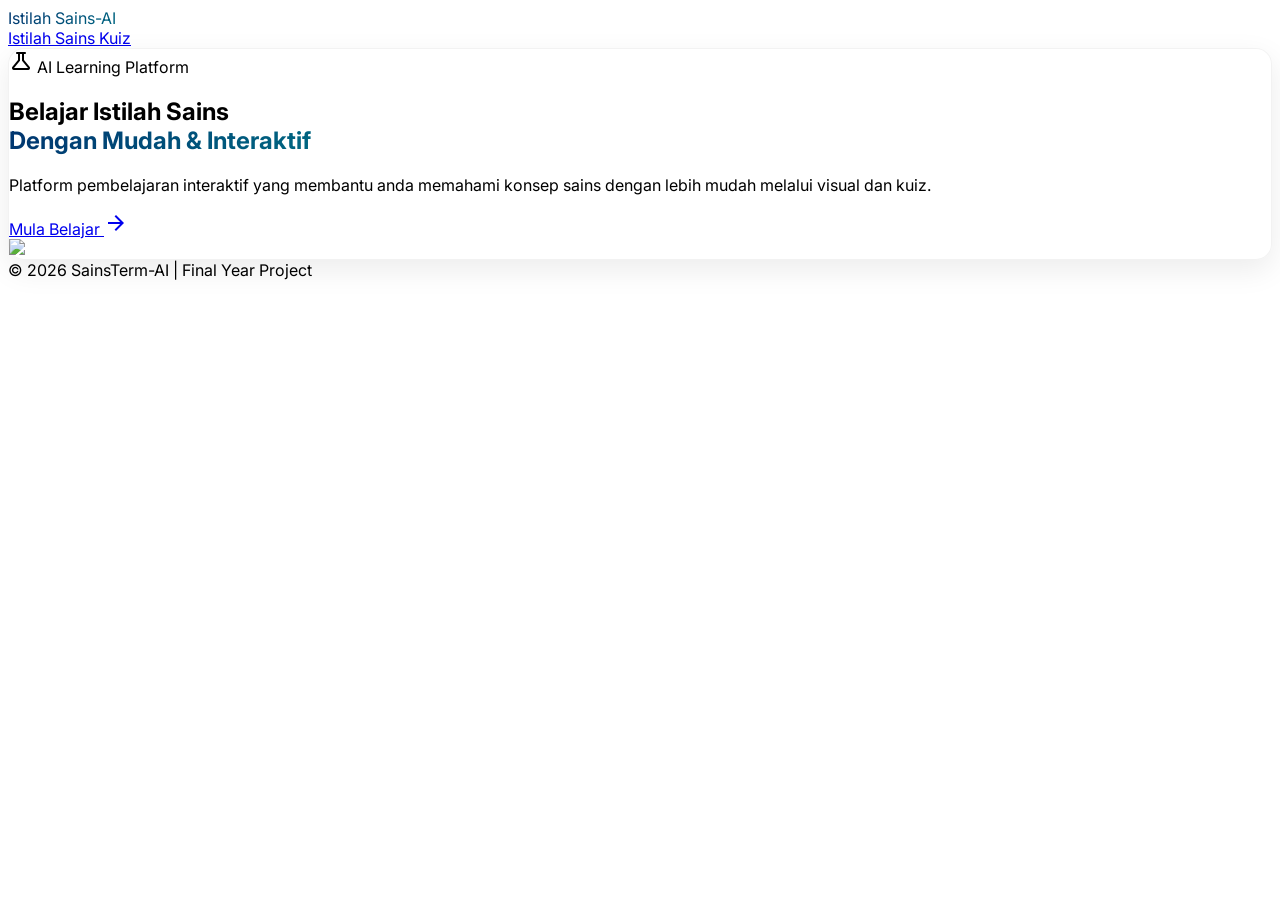
==== index.html @ 11d0d9ce "Fix project structure" ====
﻿<!DOCTYPE html>
<html lang="ms">
<head>
    <meta charset="utf-8"/>
    <meta name="viewport" content="width=device-width, initial-scale=1.0"/>
    <title>Istilah Sains-AI - Kuasai Sains</title>

    <script src="https://cdn.tailwindcss.com"></script>

    <link href="https://fonts.googleapis.com/css2?family=Inter:wght@400;500;600;700&display=swap" rel="stylesheet"/>
    <link href="https://fonts.googleapis.com/css2?family=Material+Symbols+Outlined" rel="stylesheet"/>

    <link rel="stylesheet" href="style.css">

    <!-- Colors -->
    <script>
        tailwind.config = {
            theme: {
                extend: {
                    colors: {
                        primary: '#006782',
                        secondary: '#004c5f'
                    }
                }
            }
        }
    </script>
</head>

<body class="bg-gray-50 text-gray-800 min-h-screen flex flex-col font-sans">

<!-- 🔹 NAVBAR (UPGRADED) -->
<nav class="sticky top-0 z-50 bg-white/80 backdrop-blur-md border-b shadow-sm">
    <div class="max-w-6xl mx-auto flex items-center justify-between px-6 h-20">

        <a href="index.html" class="text-2xl font-bold text-gradient">
            Istilah Sains-AI
        </a>

        <div class="flex items-center gap-3">

            <a href="terms.html"
               class="px-4 py-2 rounded-full text-gray-600 hover:bg-gray-100 hover:text-primary transition font-semibold">
                Istilah Sains
            </a>

            <a href="quiz.html"
               class="px-4 py-2 rounded-full text-gray-600 hover:bg-gray-100 hover:text-primary transition font-semibold">
                Kuiz
            </a>

        </div>
    </div>
</nav>

<!-- 🔹 HERO -->
<main class="flex-grow flex items-center justify-center px-6 py-12">

    <section class="glass-panel overflow-hidden flex flex-col md:flex-row w-full max-w-6xl">

        <!-- LEFT -->
        <div class="w-full md:w-1/2 p-12">

            <div class="inline-flex items-center gap-2 px-4 py-1 rounded-full bg-blue-50 text-primary mb-6">
                <span class="material-symbols-outlined text-sm">science</span>
                <span class="text-xs font-bold uppercase">AI Learning Platform</span>
            </div>

            <h1 class="text-4xl md:text-5xl font-bold mb-6 leading-tight">
                Belajar Istilah Sains <br/>
                <span class="text-gradient">Dengan Mudah & Interaktif</span>
            </h1>

            <p class="text-gray-600 mb-8 text-lg leading-relaxed">
                Platform pembelajaran interaktif yang membantu anda memahami konsep sains dengan lebih mudah melalui visual dan kuiz.
            </p>

            <!-- 🔥 BUTTON (UPGRADED) -->
            <a href="terms.html"
               class="inline-flex items-center gap-2 px-8 py-3 rounded-full
                      bg-primary text-white font-semibold
                      shadow-md hover:shadow-xl hover:bg-secondary
                      transition-all">

                Mula Belajar
                <span class="material-symbols-outlined text-sm">arrow_forward</span>
            </a>

        </div>

        <!-- RIGHT -->
        <div class="w-full md:w-1/2 h-72 md:h-auto overflow-hidden">
            <img class="w-full h-full object-cover hero-img"
                 src="https://images.unsplash.com/photo-1532094349884-543bc11b234d"/>
        </div>

    </section>
</main>

<!-- 🔹 FOOTER -->
<footer class="py-6 text-center text-gray-500 border-t bg-white">
    © 2026 SainsTerm-AI | Final Year Project
</footer>

</body>
</html>
---- style.css ----
/* =========================
   GLOBAL UI STYLE
========================= */

body {
    font-family: 'Inter', sans-serif;
}

/* =========================
   GLASS PANEL (INDEX HERO)
========================= */
.glass-panel {
    background: rgba(255,255,255,0.8);
    backdrop-filter: blur(16px);
    border: 1px solid rgba(0,0,0,0.05);
    box-shadow: 0 10px 30px rgba(0,0,0,0.08);
    border-radius: 16px;
}

/* =========================
   TEXT GRADIENT BLUE (MAIN BRAND)
========================= */
.text-gradient {
    background: linear-gradient(135deg, #00346f, #006782);
    -webkit-background-clip: text;
    -webkit-text-fill-color: transparent;
}

/* =========================
   DARK GRADIENT TEXT (TERMS SUBTITLE)
========================= */
.text-gradient-dark {
    background: linear-gradient(90deg, #000000, #444444);
    -webkit-background-clip: text;
    -webkit-text-fill-color: transparent;
    font-weight: 600;
}

/* =========================
   BUTTON GRADIENT PRIMARY
========================= */
.btn-gradient {
    background: linear-gradient(135deg, #006782, #004c5f);
    color: white;
    padding: 10px 20px;
    border-radius: 999px;
    font-weight: 600;
    display: inline-flex;
    align-items: center;
    gap: 8px;
    box-shadow: 0 6px 18px rgba(0,0,0,0.12);
    transition: all 0.3s ease;
}

.btn-gradient:hover {
    transform: translateY(-2px);
    opacity: 0.9;
}

/* =========================
   CARD ANIMATION
========================= */
.card {
    transition: all 0.3s ease;
    border-radius: 14px;
}

.card:hover {
    transform: translateY(-6px);
    box-shadow: 0 12px 25px rgba(0,0,0,0.12);
}

/* =========================
   HERO IMAGE ZOOM EFFECT
========================= */
.hero-img {
    transition: transform 6s ease;
}

.hero-img:hover {
    transform: scale(1.05);
}

/* =========================
   QUIZ OPTION HOVER
========================= */
.quiz-option {
    transition: all 0.2s ease;
}

.quiz-option:hover {
    background-color: #f3f4f6;
}

/* =========================
   MODAL SHADOW IMPROVE
========================= */
#termModal > div {
    animation: pop 0.25s ease;
}

@keyframes pop {
    from {
        transform: scale(0.95);
        opacity: 0;
    }
    to {
        transform: scale(1);
        opacity: 1;
    }
}
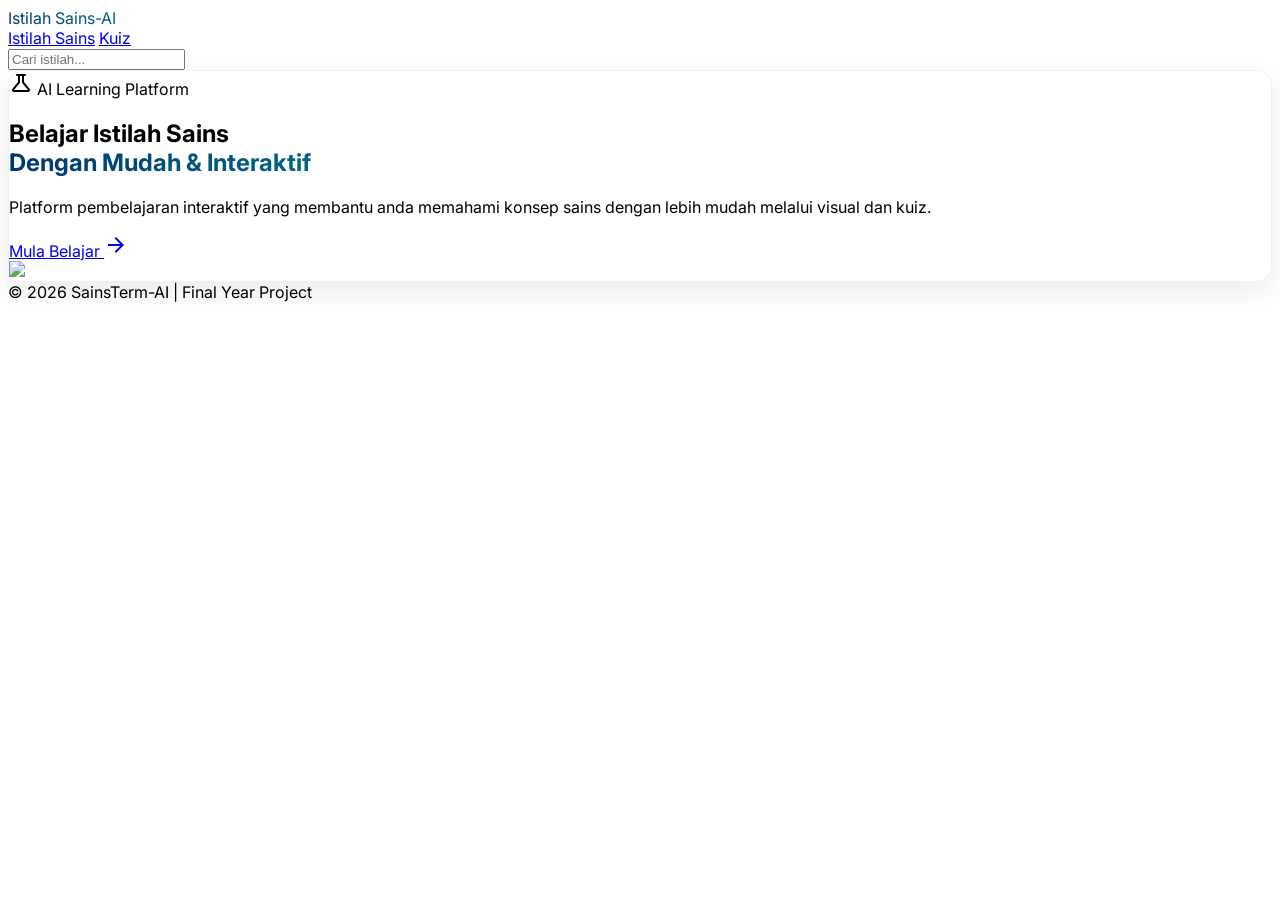
==== commit ebd48e42: "Refactor HTML structure and formatting" ====
--- a/index.html
+++ b/index.html
@@ -1,106 +1,118 @@
-﻿<!DOCTYPE html>
+<!doctype html>
 <html lang="ms">
-<head>
-    <meta charset="utf-8"/>
-    <meta name="viewport" content="width=device-width, initial-scale=1.0"/>
+  <head>
+    <meta charset="utf-8" />
+    <meta name="viewport" content="width=device-width, initial-scale=1.0" />
     <title>Istilah Sains-AI - Kuasai Sains</title>
 
     <script src="https://cdn.tailwindcss.com"></script>
 
-    <link href="https://fonts.googleapis.com/css2?family=Inter:wght@400;500;600;700&display=swap" rel="stylesheet"/>
-    <link href="https://fonts.googleapis.com/css2?family=Material+Symbols+Outlined" rel="stylesheet"/>
+    <link
+      href="https://fonts.googleapis.com/css2?family=Inter:wght@400;500;600;700&display=swap"
+      rel="stylesheet"
+    />
+    <link
+      href="https://fonts.googleapis.com/css2?family=Material+Symbols+Outlined"
+      rel="stylesheet"
+    />
 
-    <link rel="stylesheet" href="style.css">
+    <link rel="stylesheet" href="style.css" />
 
     <!-- Colors -->
     <script>
-        tailwind.config = {
-            theme: {
-                extend: {
-                    colors: {
-                        primary: '#006782',
-                        secondary: '#004c5f'
-                    }
-                }
-            }
-        }
+      tailwind.config = {
+        theme: {
+          extend: {
+            colors: {
+              primary: "#006782",
+              secondary: "#004c5f",
+            },
+          },
+        },
+      };
     </script>
-</head>
+  </head>
 
-<body class="bg-gray-50 text-gray-800 min-h-screen flex flex-col font-sans">
+  <body class="bg-gray-50 text-gray-800 min-h-screen flex flex-col font-sans">
+    <!-- 🔹 NAVBAR (UPGRADED) -->
+    <nav
+      class="sticky top-0 z-50 flex items-center justify-between px-6 h-20 bg-white/80 backdrop-blur-md border-b shadow-sm"
+    >
+      <a class="text-2xl font-bold text-gradient" href="index.html"
+        >Istilah Sains-AI</a
+      >
 
-<!-- 🔹 NAVBAR (UPGRADED) -->
-<nav class="sticky top-0 z-50 bg-white/80 backdrop-blur-md border-b shadow-sm">
-    <div class="max-w-6xl mx-auto flex items-center justify-between px-6 h-20">
+      <div class="flex items-center gap-8">
+        <div class="hidden md:flex items-center gap-6">
+          <a
+            class="text-gray-600 hover:text-primary font-semibold"
+            href="terms.html"
+            >Istilah Sains</a
+          >
+          <a
+            class="text-gray-600 hover:text-primary font-semibold"
+            href="quiz.html"
+            >Kuiz</a
+          >
+        </div>
+      </div>
 
-        <a href="index.html" class="text-2xl font-bold text-gradient">
-            Istilah Sains-AI
-        </a>
+      <input
+        id="searchInput"
+        class="hidden sm:block px-4 py-2 border rounded-full w-64"
+        placeholder="Cari istilah..."
+      />
+    </nav>
 
-        <div class="flex items-center gap-3">
-
-            <a href="terms.html"
-               class="px-4 py-2 rounded-full text-gray-600 hover:bg-gray-100 hover:text-primary transition font-semibold">
-                Istilah Sains
-            </a>
-
-            <a href="quiz.html"
-               class="px-4 py-2 rounded-full text-gray-600 hover:bg-gray-100 hover:text-primary transition font-semibold">
-                Kuiz
-            </a>
-
-        </div>
-    </div>
-</nav>
-
-<!-- 🔹 HERO -->
-<main class="flex-grow flex items-center justify-center px-6 py-12">
-
-    <section class="glass-panel overflow-hidden flex flex-col md:flex-row w-full max-w-6xl">
-
+    <!-- 🔹 HERO -->
+    <main class="flex-grow flex items-center justify-center px-6 py-12">
+      <section
+        class="glass-panel overflow-hidden flex flex-col md:flex-row w-full max-w-6xl"
+      >
         <!-- LEFT -->
         <div class="w-full md:w-1/2 p-12">
+          <div
+            class="inline-flex items-center gap-2 px-4 py-1 rounded-full bg-blue-50 text-primary mb-6"
+          >
+            <span class="material-symbols-outlined text-sm">science</span>
+            <span class="text-xs font-bold uppercase"
+              >AI Learning Platform</span
+            >
+          </div>
 
-            <div class="inline-flex items-center gap-2 px-4 py-1 rounded-full bg-blue-50 text-primary mb-6">
-                <span class="material-symbols-outlined text-sm">science</span>
-                <span class="text-xs font-bold uppercase">AI Learning Platform</span>
-            </div>
+          <h1 class="text-4xl md:text-5xl font-bold mb-6 leading-tight">
+            Belajar Istilah Sains <br />
+            <span class="text-gradient">Dengan Mudah & Interaktif</span>
+          </h1>
 
-            <h1 class="text-4xl md:text-5xl font-bold mb-6 leading-tight">
-                Belajar Istilah Sains <br/>
-                <span class="text-gradient">Dengan Mudah & Interaktif</span>
-            </h1>
+          <p class="text-gray-600 mb-8 text-lg leading-relaxed">
+            Platform pembelajaran interaktif yang membantu anda memahami konsep
+            sains dengan lebih mudah melalui visual dan kuiz.
+          </p>
 
-            <p class="text-gray-600 mb-8 text-lg leading-relaxed">
-                Platform pembelajaran interaktif yang membantu anda memahami konsep sains dengan lebih mudah melalui visual dan kuiz.
-            </p>
-
-            <!-- 🔥 BUTTON (UPGRADED) -->
-            <a href="terms.html"
-               class="inline-flex items-center gap-2 px-8 py-3 rounded-full
-                      bg-primary text-white font-semibold
-                      shadow-md hover:shadow-xl hover:bg-secondary
-                      transition-all">
-
-                Mula Belajar
-                <span class="material-symbols-outlined text-sm">arrow_forward</span>
-            </a>
-
+          <!-- 🔥 BUTTON (UPGRADED) -->
+          <a
+            href="terms.html"
+            class="inline-flex items-center gap-2 px-8 py-3 rounded-full bg-primary text-white font-semibold shadow-md hover:shadow-xl hover:bg-secondary transition-all"
+          >
+            Mula Belajar
+            <span class="material-symbols-outlined text-sm">arrow_forward</span>
+          </a>
         </div>
 
         <!-- RIGHT -->
         <div class="w-full md:w-1/2 h-72 md:h-auto overflow-hidden">
-            <img class="w-full h-full object-cover hero-img"
-                 src="https://images.unsplash.com/photo-1532094349884-543bc11b234d"/>
+          <img
+            class="w-full h-full object-cover hero-img"
+            src="https://images.unsplash.com/photo-1532094349884-543bc11b234d"
+          />
         </div>
+      </section>
+    </main>
 
-    </section>
-</main>
-
-<!-- 🔹 FOOTER -->
-<footer class="py-6 text-center text-gray-500 border-t bg-white">
-    © 2026 SainsTerm-AI | Final Year Project
-</footer>
-
-</body>
-</html>+    <!-- 🔹 FOOTER -->
+    <footer class="py-6 text-center text-gray-500 border-t bg-white">
+      © 2026 SainsTerm-AI | Final Year Project
+    </footer>
+  </body>
+</html>
